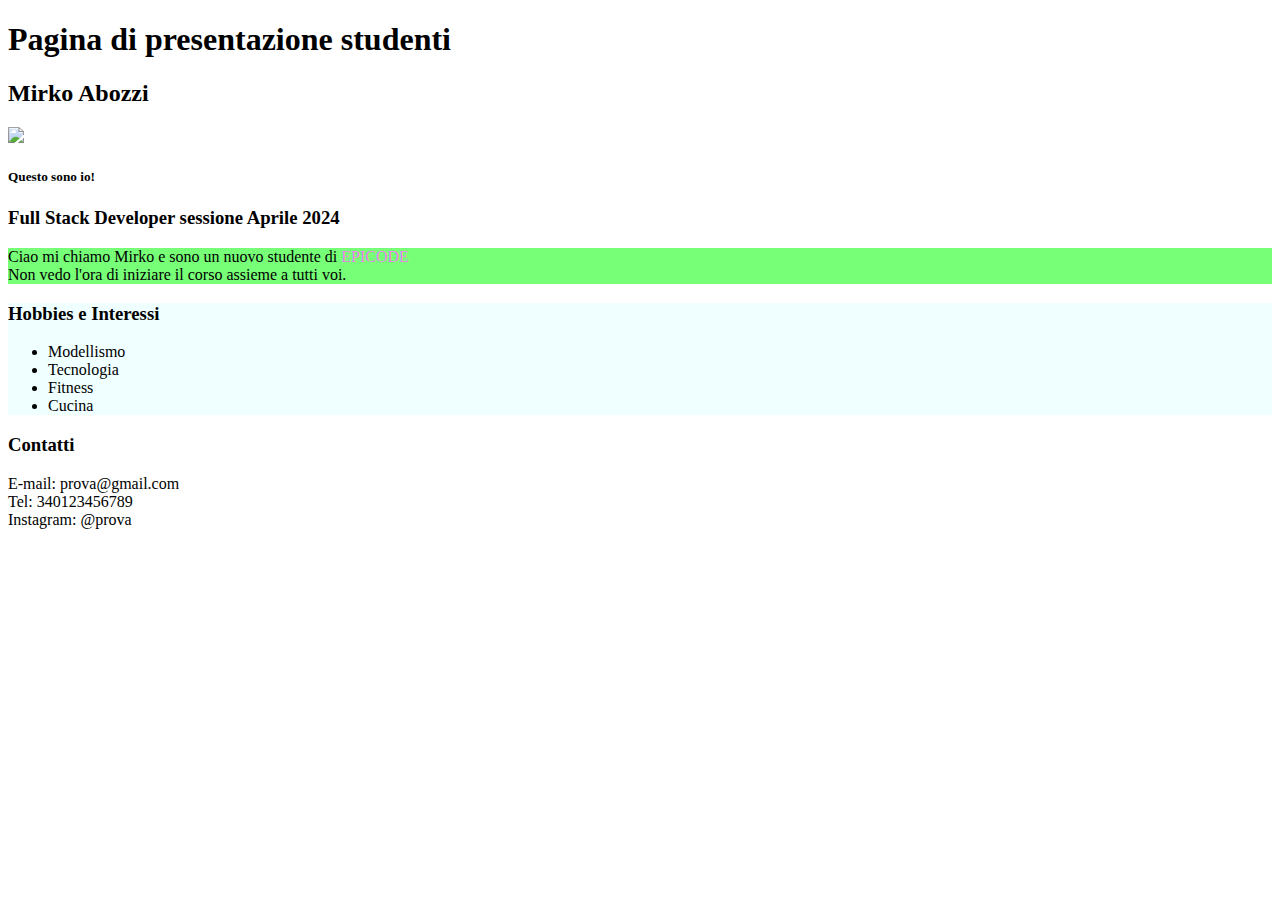
==== Precorso Epicode/D1/Presentazione.html @ 8404387c "Initial commit" ====
<!DOCTYPE html>
<html lang="en">
<head>
    <meta charset="UTF-8">
    <meta name="viewport" content="width=device-width, initial-scale=1.0">
    <title>Presentzione</title>
</head>
<body>
    <h1>Pagina di presentazione studenti</h1>
    <h2>Mirko Abozzi</h2>
    
    <img 
    src="/Users/mirkoabozzi/Desktop/Epicode Developer/D1/Img/IMG_0055.jpeg"
    />
    <h5> 
        Questo sono io!
    </h5>

    <h3>Full Stack Developer sessione Aprile 2024</h3>
    
    <div style="background-color:rgba(0, 255, 0, 0.535)">
    <p>
        Ciao mi chiamo Mirko e sono un nuovo studente di <span style="color:violet">EPICODE</span><br>
        Non vedo l'ora di iniziare il corso assieme a tutti voi.
    </p>
    </div>
    <div style="background-color: azure;">
        <h3>Hobbies e Interessi</h3>
        <ul>
            <li>Modellismo</li>
            <li>Tecnologia</li>
            <li>Fitness</li>
            <li>Cucina</li>
        </ul>
    </div>
        <h3>Contatti</h3>
        <p>
            E-mail: prova@gmail.com<br>
            Tel: 340123456789<br>
            Instagram: @prova
        </p>
    
</body>
</html>
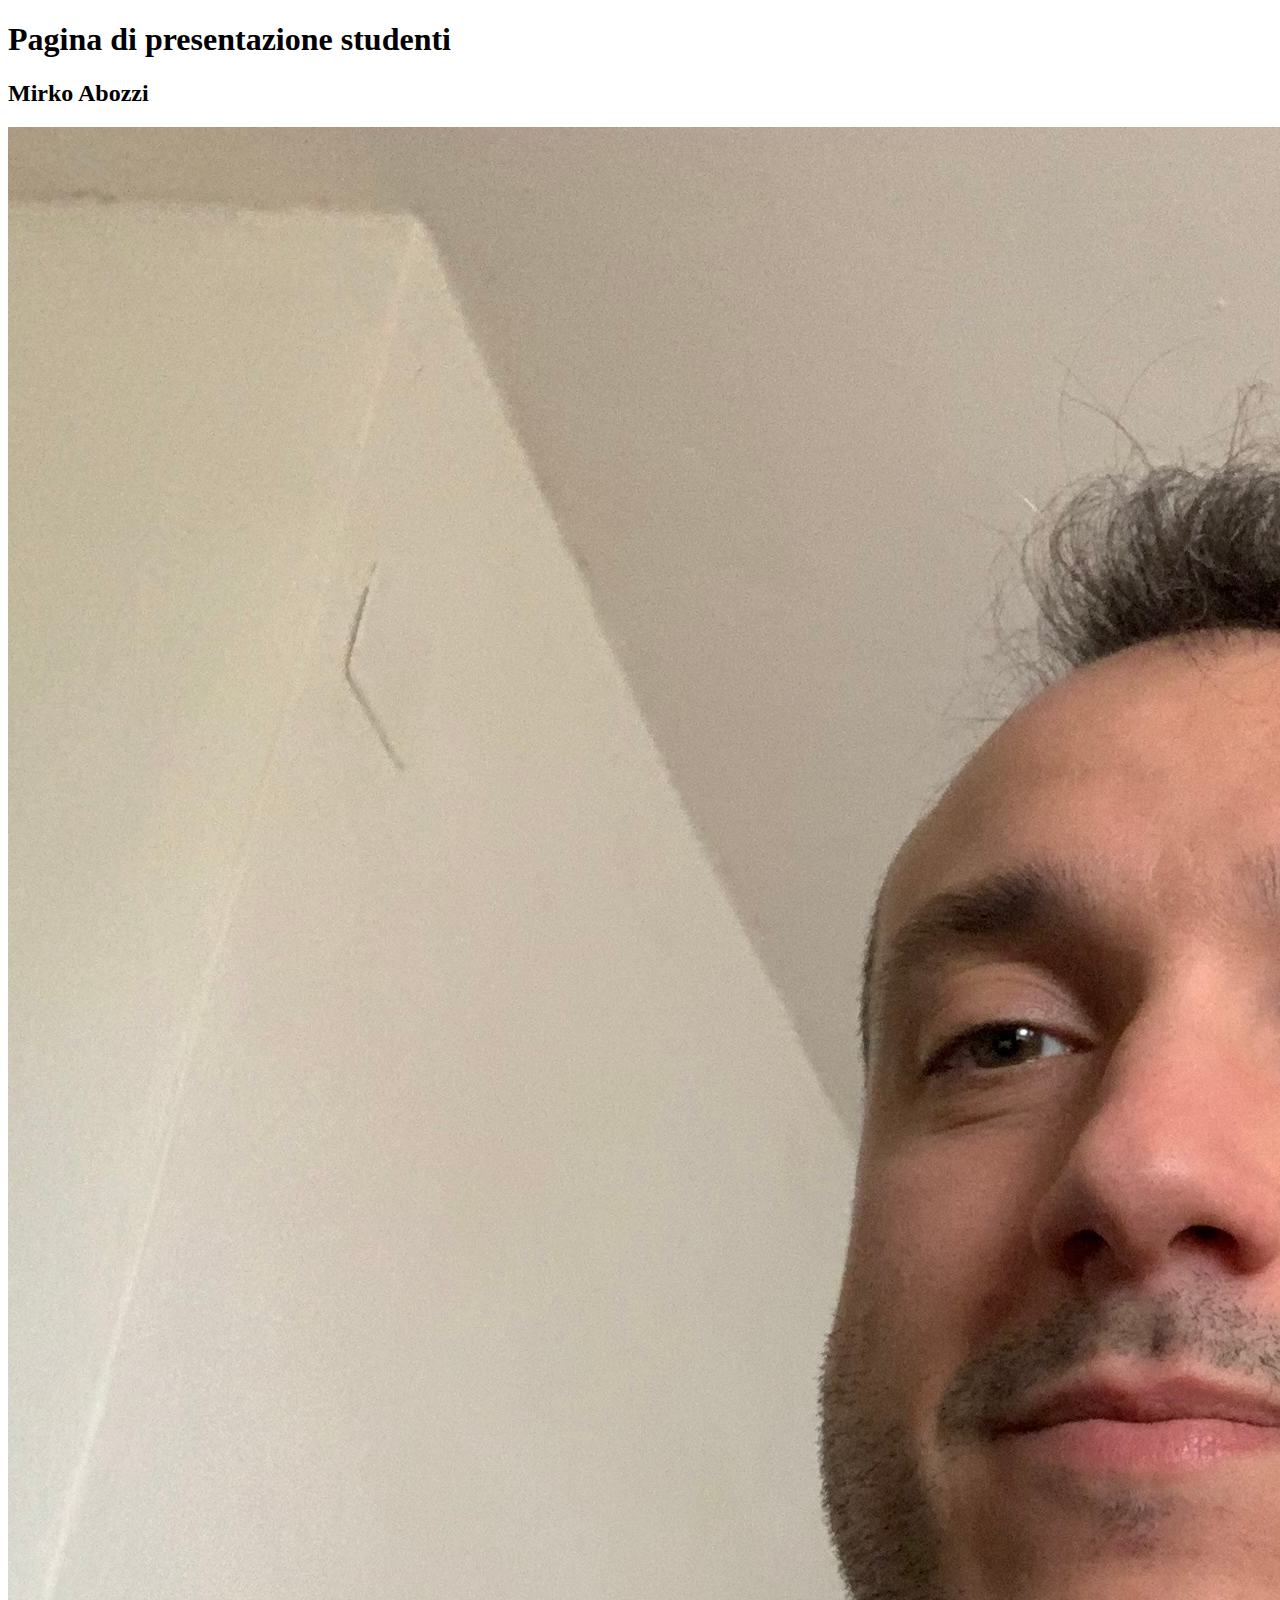
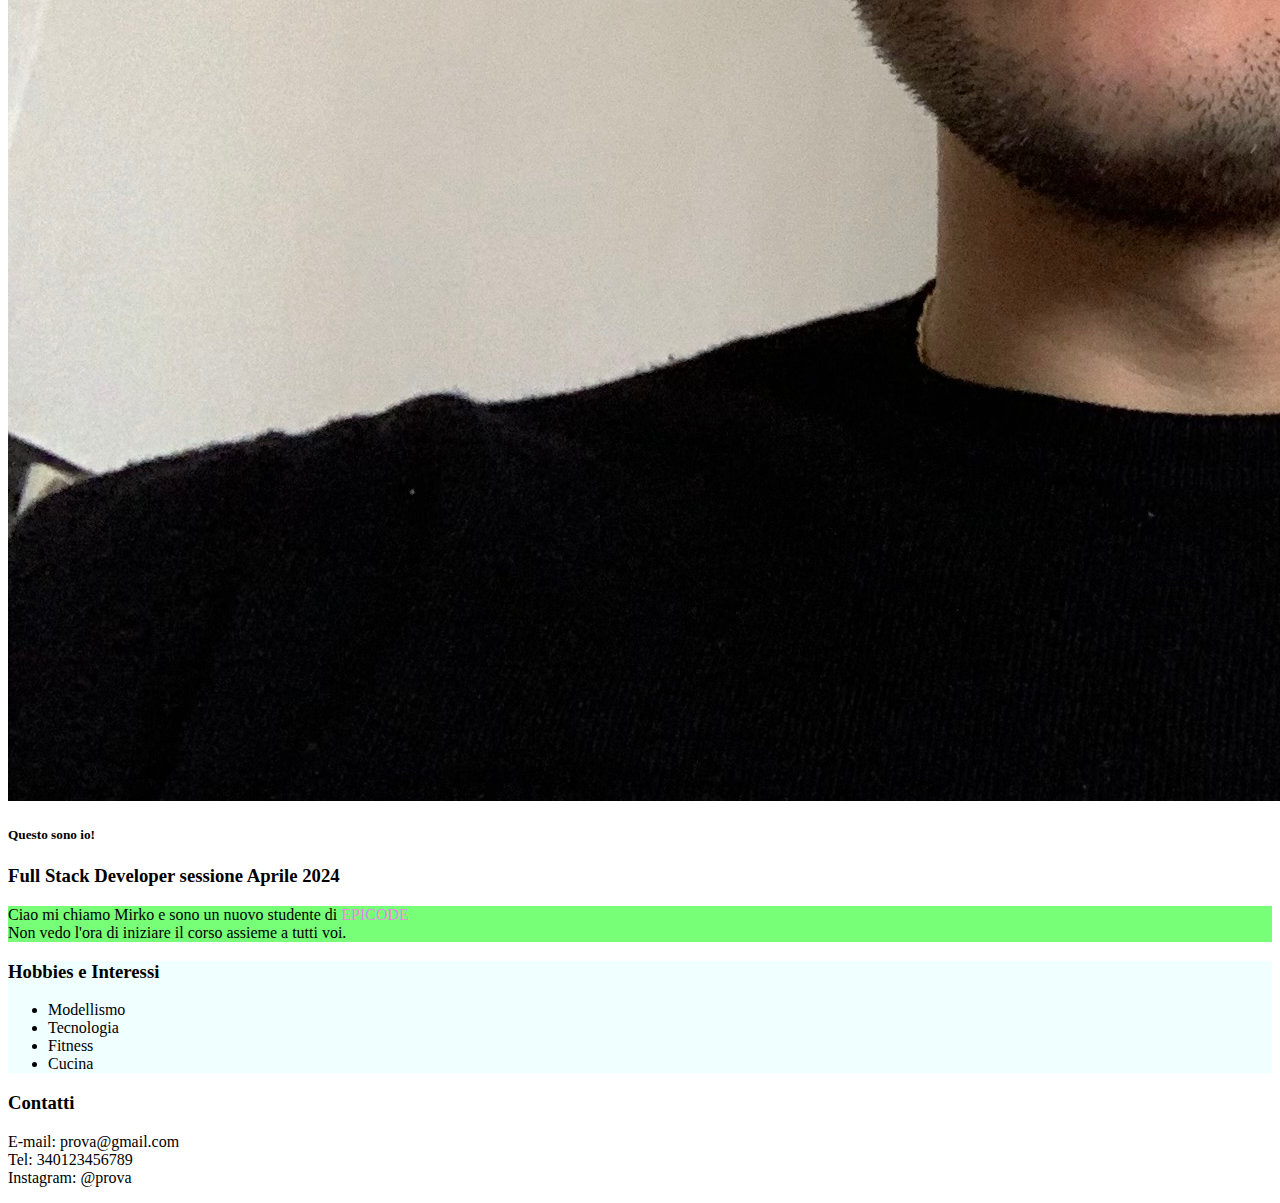
==== commit 26d1988b: "inizio esercizio 5" ====
--- a/Precorso Epicode/D1/Presentazione.html
+++ b/Precorso Epicode/D1/Presentazione.html
@@ -10,7 +10,7 @@
     <h2>Mirko Abozzi</h2>
     
     <img 
-    src="/Users/mirkoabozzi/Desktop/Epicode Developer/D1/Img/IMG_0055.jpeg"
+    src="Img/IMG_0055.jpeg"
     />
     <h5> 
         Questo sono io!
